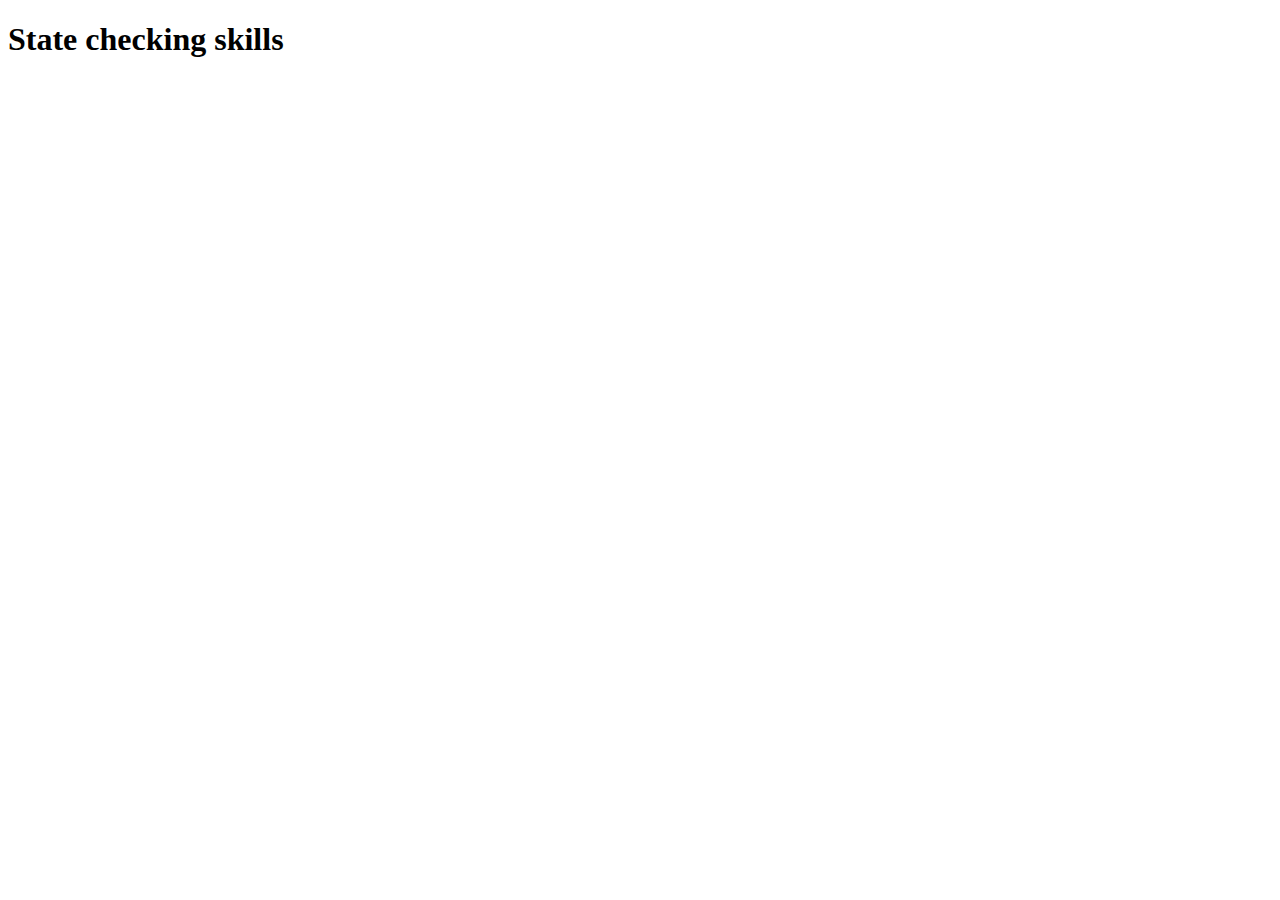
==== index.html @ 40132d98 "first commit" ====
<!DOCTYPE html>
<html lang="en">
<head>
    <meta charset="UTF-8">
    <meta name="viewport" content="width=device-width, initial-scale=1.0">
    <title>State Checking skills</title>
    <style src="style.css"></style>
</head>
<body>
    <h1>
        State checking skills
    </h1>
</body>
</html>
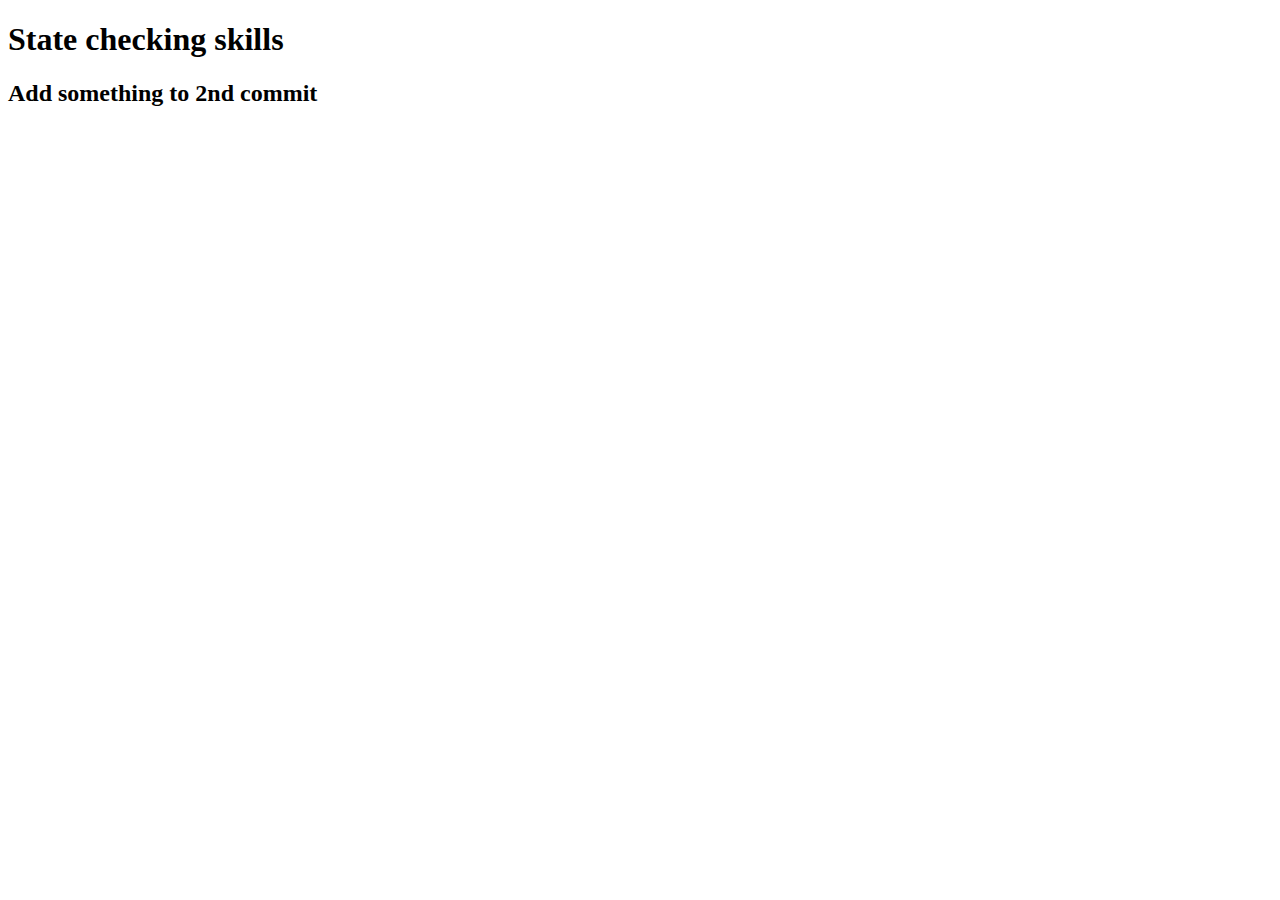
==== commit c4e0f071: "2nd commit" ====
--- a/index.html
+++ b/index.html
@@ -10,5 +10,8 @@
     <h1>
         State checking skills
     </h1>
+    <h2>
+        Add something to 2nd commit
+    </h2>
 </body>
 </html>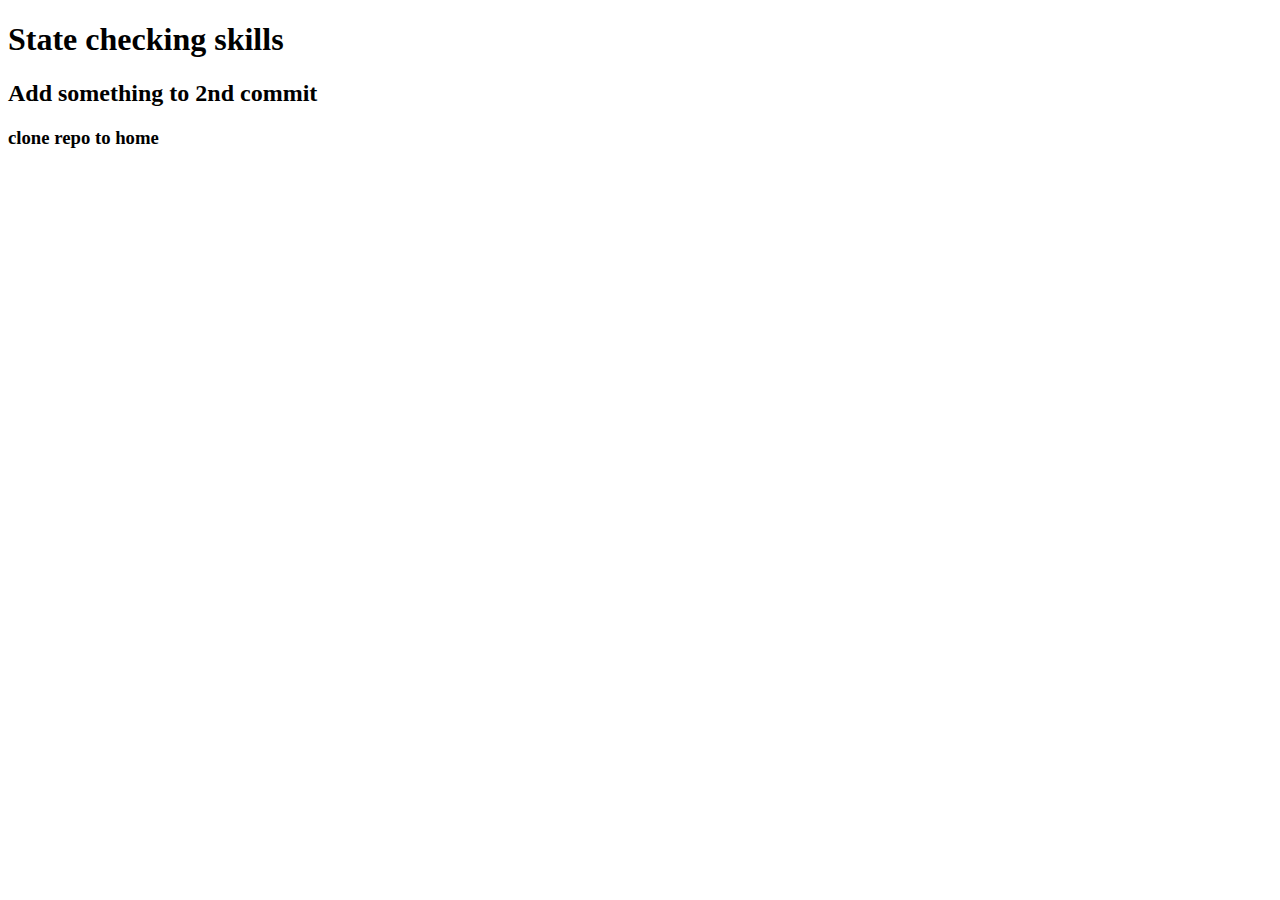
==== commit 7ffd1d18: "clone repo to home" ====
--- a/index.html
+++ b/index.html
@@ -4,7 +4,7 @@
     <meta charset="UTF-8">
     <meta name="viewport" content="width=device-width, initial-scale=1.0">
     <title>State Checking skills</title>
-    <style src="style.css"></style>
+    <link rel="stylesheet" href="style.css">
 </head>
 <body>
     <h1>
@@ -13,5 +13,8 @@
     <h2>
         Add something to 2nd commit
     </h2>
+    <h3>
+        clone repo to home
+    </h3>
 </body>
 </html>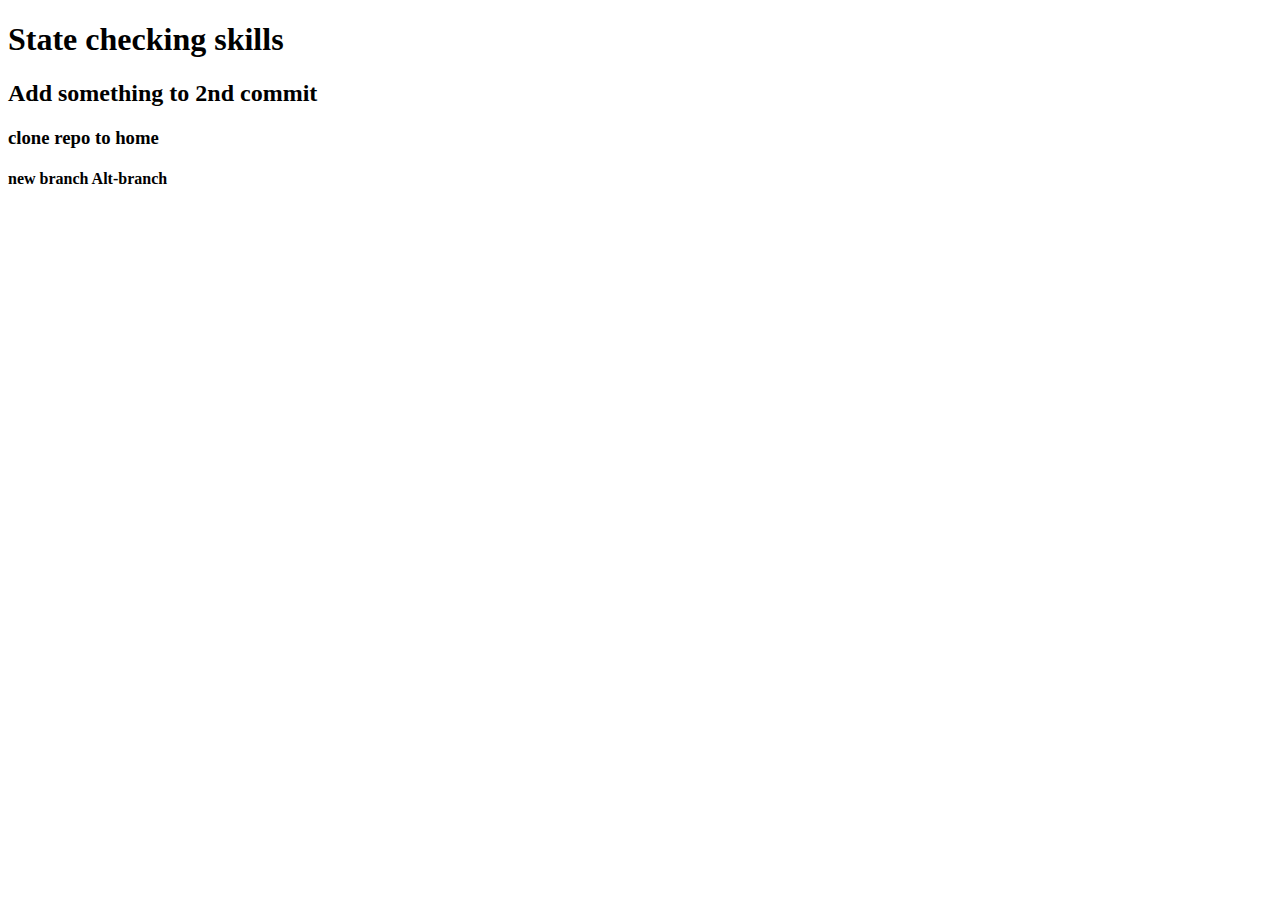
==== commit ab1e70f5: "create Alt-branch" ====
--- a/index.html
+++ b/index.html
@@ -16,5 +16,8 @@
     <h3>
         clone repo to home
     </h3>
+    <h4>
+        new branch Alt-branch
+    </h4>
 </body>
 </html>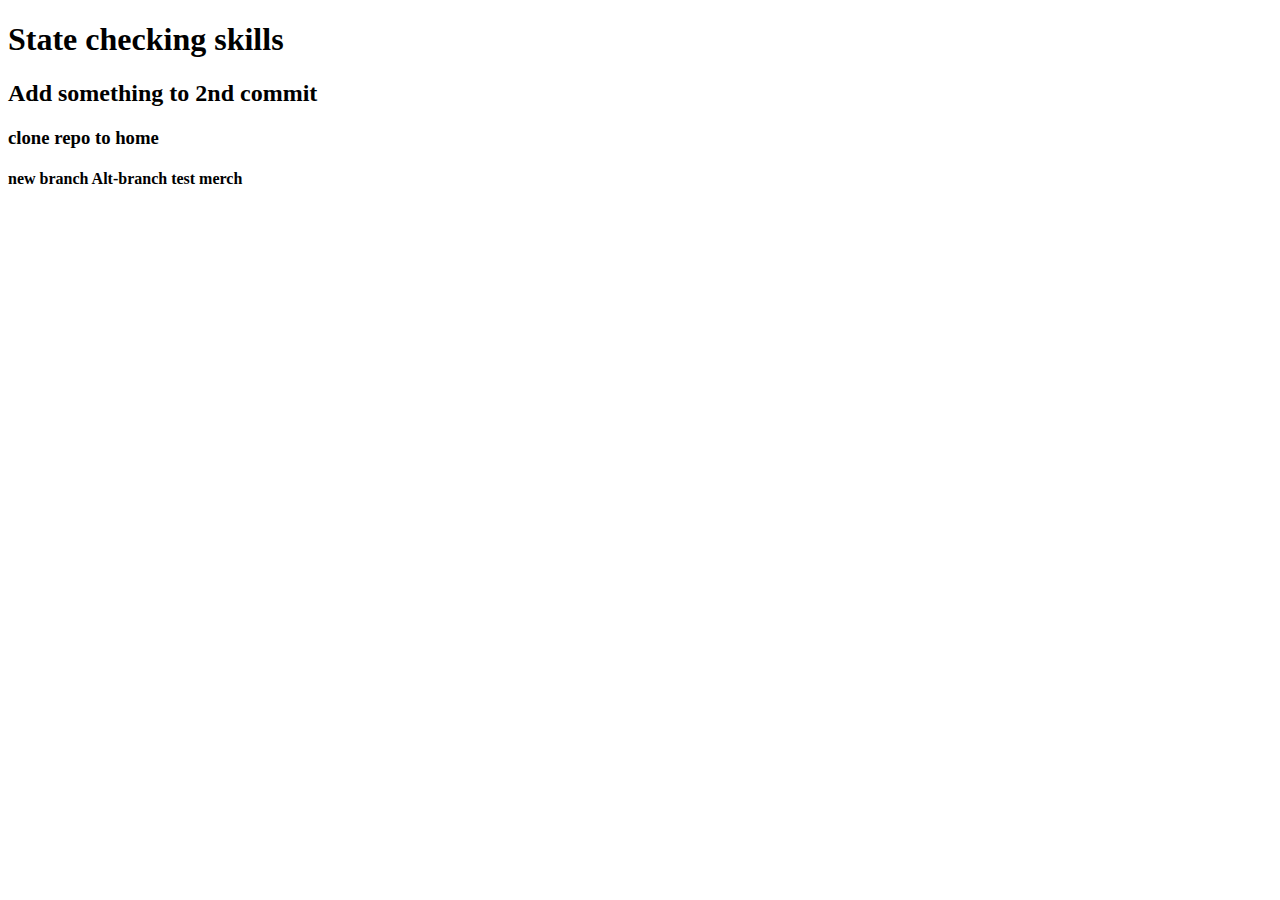
==== commit 113b427c: "test merge" ====
--- a/index.html
+++ b/index.html
@@ -17,7 +17,7 @@
         clone repo to home
     </h3>
     <h4>
-        new branch Alt-branch
+        new branch Alt-branch test merch
     </h4>
 </body>
 </html>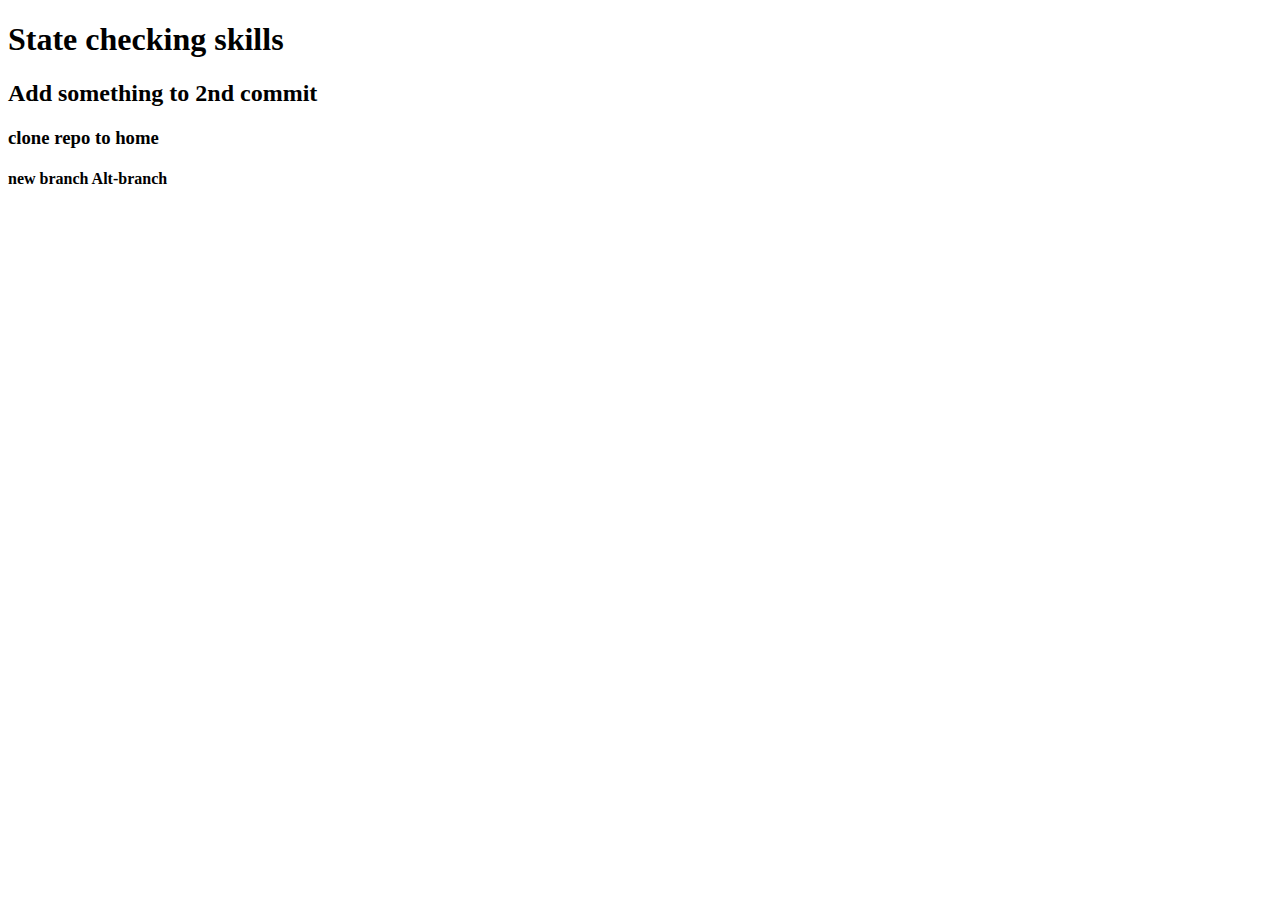
==== commit 4e796421: "test" ====
--- a/index.html
+++ b/index.html
@@ -17,7 +17,7 @@
         clone repo to home
     </h3>
     <h4>
-        new branch Alt-branch test merch
+        new branch Alt-branch 
     </h4>
 </body>
 </html>